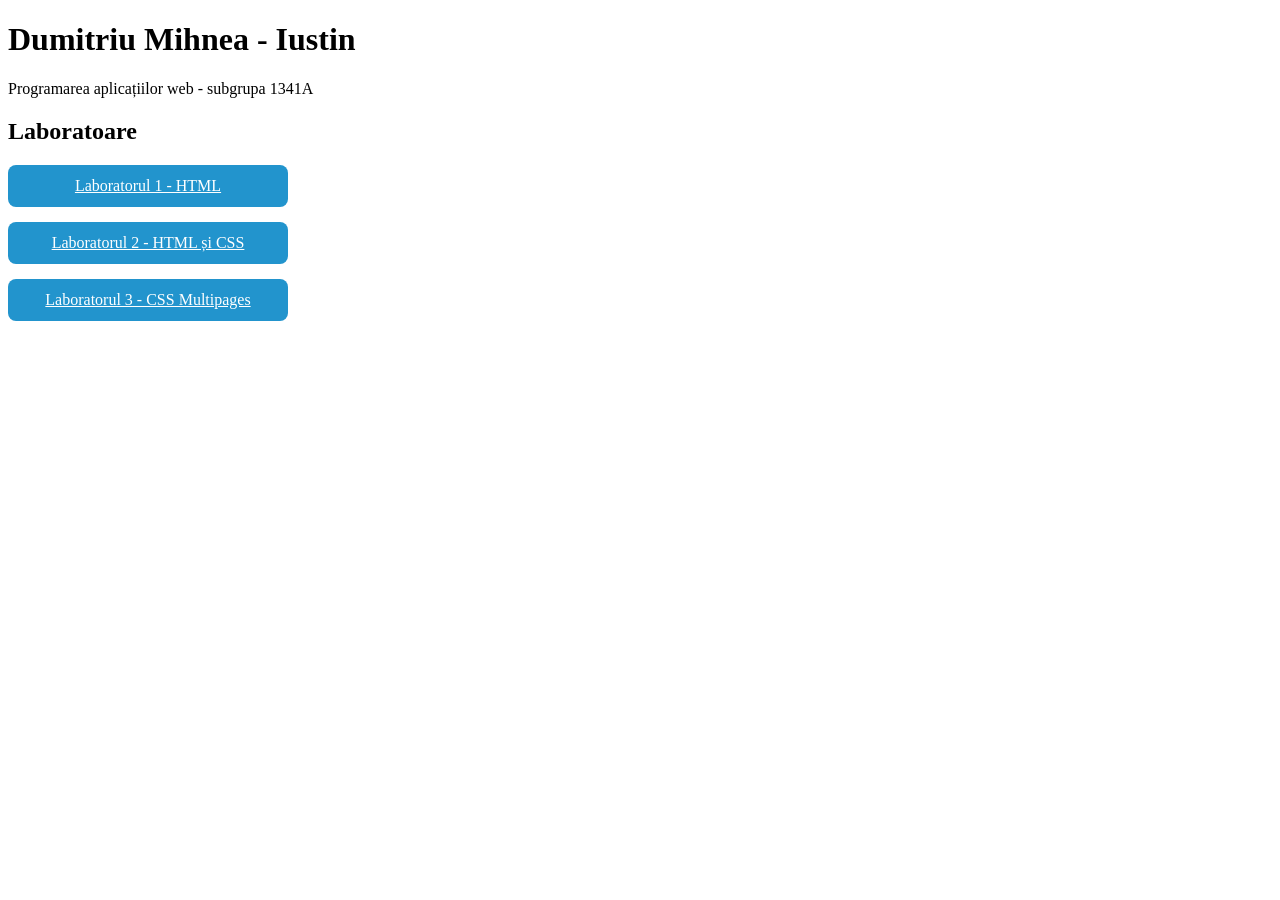
==== 1341a/Dumitriu-Mihnea/index.html @ beb3b0c7 "Merge branch 'Programarea-Aplicatiilor-WEB:main' into main" ====
<!DOCTYPE html>
<html lang="ro">
<head>
  <meta charset="UTF-8">
  <title>Dumitriu Mihnea Iustin - Laboratoare</title>

  <style>
    ul{
      list-style-type: none;
      padding: 0;
      margin: 20px 0;
    }

    li {
      margin-bottom: 15px;
    }

    .b {
      color: white;
      border-radius: 8px;
      padding: 12px 20px;
      display: inline-block;
      background-color: #2294cd;
      
      width: 280px;       
      text-align: center;  
      box-sizing: border-box; 

    }

    .b:hover {
      background-color: #176b9b; 
    }
  </style>
</head>
<body>
  <h1>Dumitriu Mihnea - Iustin</h1>
  <p>Programarea aplicațiilor web - subgrupa 1341A</p>

  <h2>Laboratoare</h2>
  <ul>
    <li><a class="b" href="Lab1/">Laboratorul 1 - HTML</a></li>
    <li><a class="b" href="Lab2/L2_files">Laboratorul 2 - HTML și CSS</a></li>
    <li><a class="b" href="Lab3/">Laboratorul 3 - CSS Multipages</a></li>
  </ul>
</body>
</html>
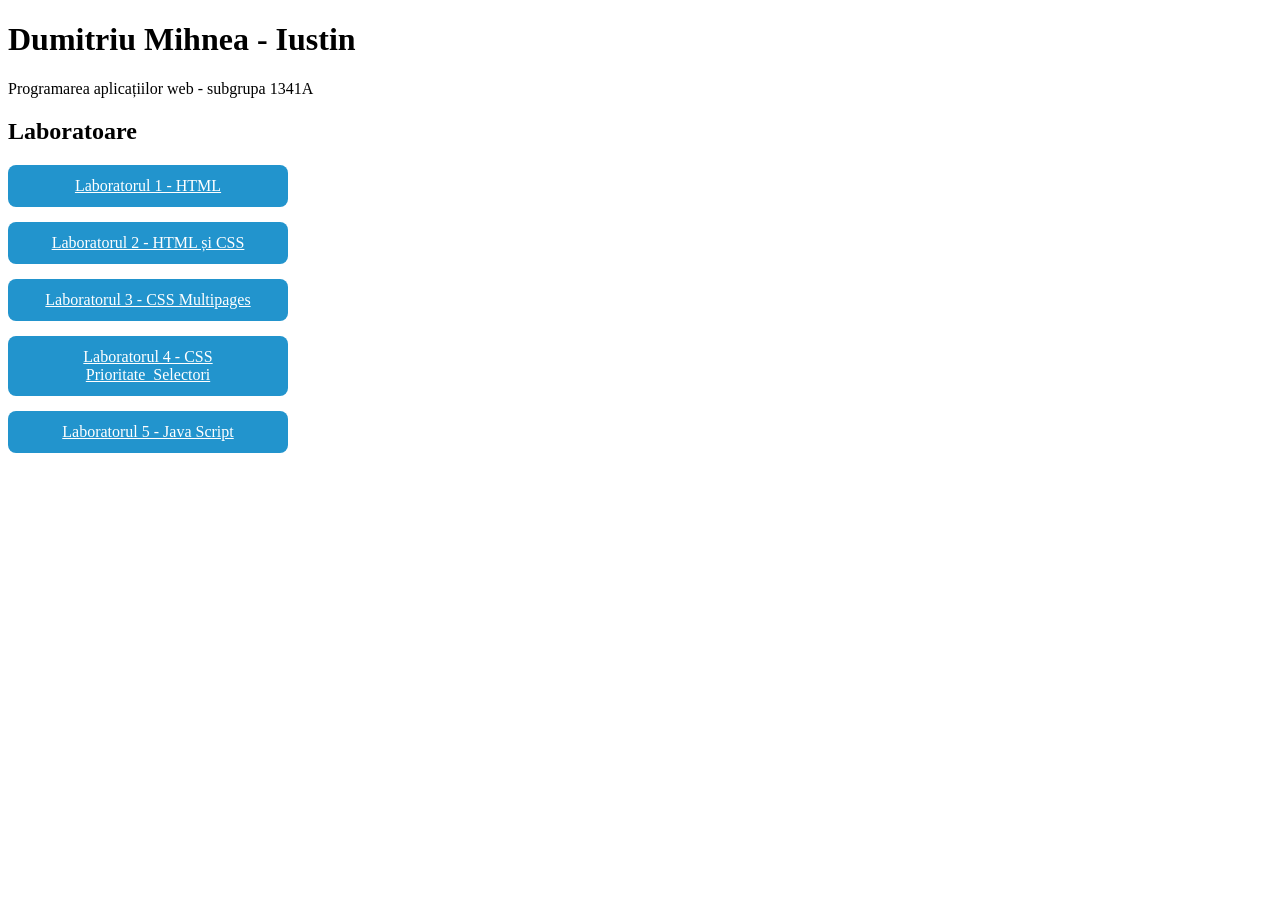
==== commit 7d50a312: "Merge branch 'Programarea-Aplicatiilor-WEB:main' into main" ====
--- a/1341a/Dumitriu-Mihnea/index.html
+++ b/1341a/Dumitriu-Mihnea/index.html
@@ -39,9 +39,11 @@
 
   <h2>Laboratoare</h2>
   <ul>
-    <li><a class="b" href="Lab1/">Laboratorul 1 - HTML</a></li>
+    <li><a class="b" href="lab1/">Laboratorul 1 - HTML</a></li>
     <li><a class="b" href="Lab2/L2_files">Laboratorul 2 - HTML și CSS</a></li>
     <li><a class="b" href="Lab3/">Laboratorul 3 - CSS Multipages</a></li>
+    <li><a class="b" href="lab4/">Laboratorul 4 - CSS Prioritate_Selectori</a></li>
+    <li><a class="b" href="lab5/">Laboratorul 5 - Java Script</a></li>
   </ul>
 </body>
 </html>
